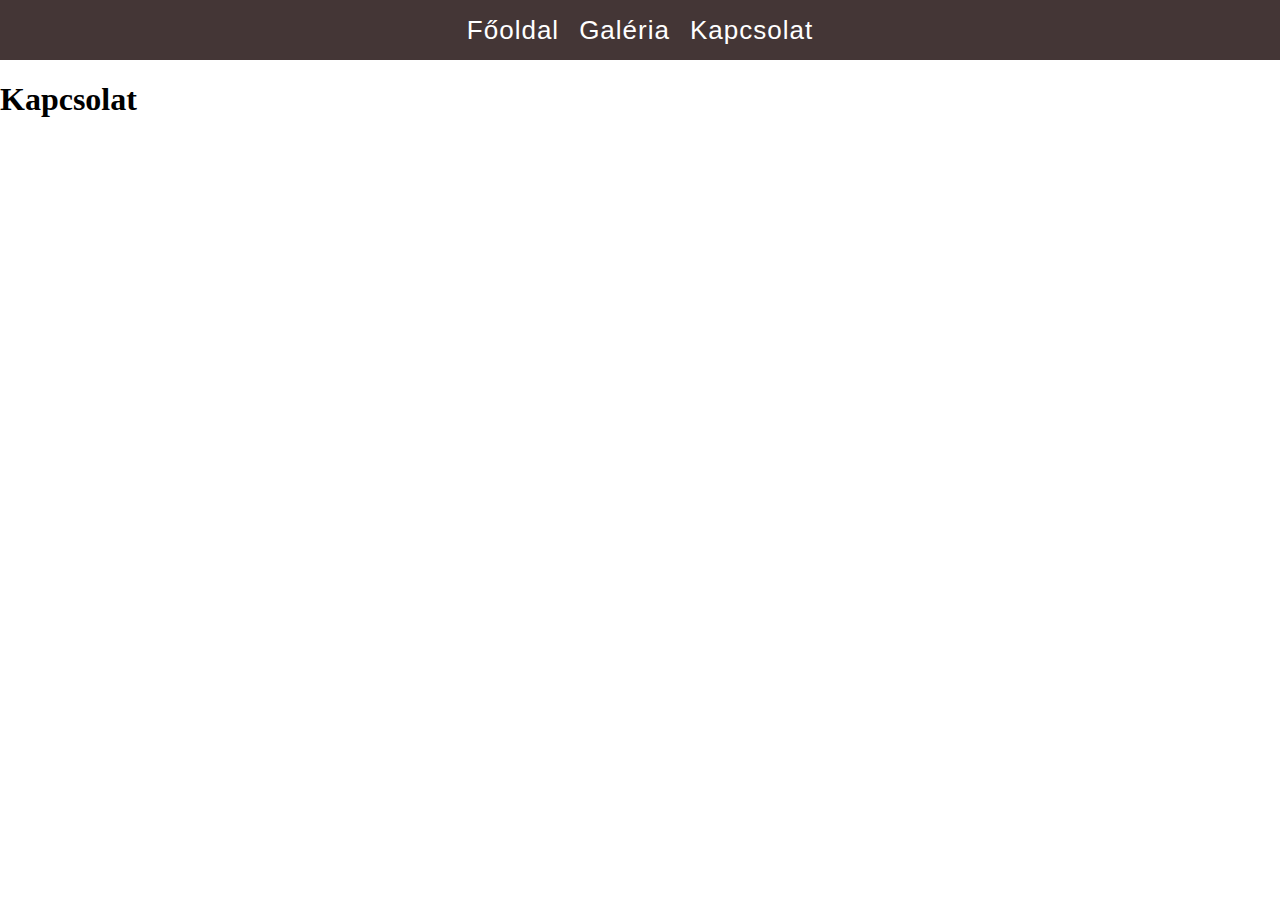
==== contact.html @ 3c87c21b "intitial commit" ====
<!DOCTYPE html>
<html lang="hu">
  <head>
    <meta charset="UTF-8" />
    <meta name="viewport" content="width=device-width, initial-scale=1.0" />
    <link rel="stylesheet" href="style.css" />
    <title>RD</title>
  </head>
  <body>
    <nav>
      <a href="index.html">Főoldal</a>
      <a href="gallery.html">Galéria</a>
      <a href="contact.html">Kapcsolat</a>
    </nav>
    <h1>Kapcsolat</h1>
  </body>
</html>
---- style.css ----
:root {
  --menu-display: flex;
}

body {
  margin: 0;
  padding-top: 60px;
}

nav {
  background-color: rgb(68, 54, 54);
  text-align: center;
  /* A menü fix magasságának beállítása */
  height: 60px;
  /* flex display, a könnyebb kezelhetőségért, irány és vertikális középre igazítás*/
  display: var(--menu-display);
  align-items: center;
  justify-content: center;
  /* A menü a helyén marad */
  position: fixed;
  top: 0;
  width: 100%;
}

nav a {
  color: white;
  text-decoration: none;
  font-size: 26px;
  font-family: "Gill Sans", "Gill Sans MT", Calibri, "Trebuchet MS", sans-serif;
  letter-spacing: 1px;
  padding: 2px 10px;
}

nav a:hover {
  background-color: grey;
}

#menulabel {
  cursor: pointer;
}

@media screen and (max-width: 600px) {
  :root {
    --menu-display: none;
  }
  nav a {
    font-size: 22px;
  }
  nav {
    flex-direction: column;
    height: auto;
    bottom: 0;
    top: auto;
  }
  body {
    padding-top: 0px;
  }
}

body:has(#menu:checked) {
  --menu-display: flex;
}

img {
  height: 200px;
}
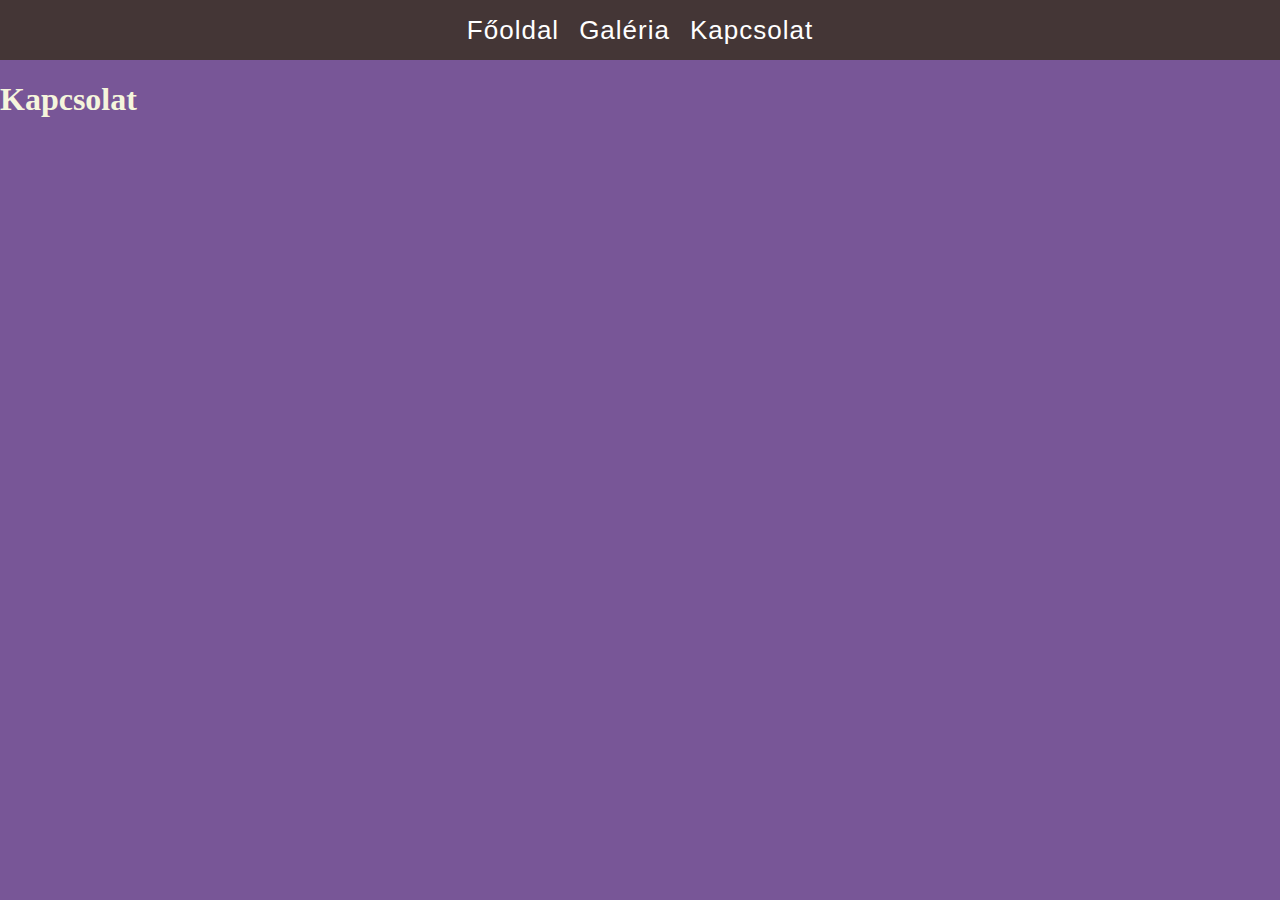
==== commit 3174e8c1: "." ====
--- a/contact.html
+++ b/contact.html
@@ -1,17 +1,17 @@
-<!DOCTYPE html>
-<html lang="hu">
-  <head>
-    <meta charset="UTF-8" />
-    <meta name="viewport" content="width=device-width, initial-scale=1.0" />
-    <link rel="stylesheet" href="style.css" />
-    <title>RD</title>
-  </head>
-  <body>
-    <nav>
-      <a href="index.html">Főoldal</a>
-      <a href="gallery.html">Galéria</a>
-      <a href="contact.html">Kapcsolat</a>
-    </nav>
-    <h1>Kapcsolat</h1>
-  </body>
-</html>
+<!DOCTYPE html>
+<html lang="hu">
+  <head>
+    <meta charset="UTF-8" />
+    <meta name="viewport" content="width=device-width, initial-scale=1.0" />
+    <link rel="stylesheet" href="style.css" />
+    <title>RD</title>
+  </head>
+  <body>
+    <nav>
+      <a href="index.html">Főoldal</a>
+      <a href="gallery.html">Galéria</a>
+      <a href="contact.html">Kapcsolat</a>
+    </nav>
+    <h1>Kapcsolat</h1>
+  </body>
+</html>
--- a/style.css
+++ b/style.css
@@ -1,66 +1,68 @@
-:root {
-  --menu-display: flex;
-}
-
-body {
-  margin: 0;
-  padding-top: 60px;
-}
-
-nav {
-  background-color: rgb(68, 54, 54);
-  text-align: center;
-  /* A menü fix magasságának beállítása */
-  height: 60px;
-  /* flex display, a könnyebb kezelhetőségért, irány és vertikális középre igazítás*/
-  display: var(--menu-display);
-  align-items: center;
-  justify-content: center;
-  /* A menü a helyén marad */
-  position: fixed;
-  top: 0;
-  width: 100%;
-}
-
-nav a {
-  color: white;
-  text-decoration: none;
-  font-size: 26px;
-  font-family: "Gill Sans", "Gill Sans MT", Calibri, "Trebuchet MS", sans-serif;
-  letter-spacing: 1px;
-  padding: 2px 10px;
-}
-
-nav a:hover {
-  background-color: grey;
-}
-
-#menulabel {
-  cursor: pointer;
-}
-
-@media screen and (max-width: 600px) {
-  :root {
-    --menu-display: none;
-  }
-  nav a {
-    font-size: 22px;
-  }
-  nav {
-    flex-direction: column;
-    height: auto;
-    bottom: 0;
-    top: auto;
-  }
-  body {
-    padding-top: 0px;
-  }
-}
-
-body:has(#menu:checked) {
-  --menu-display: flex;
-}
-
-img {
-  height: 200px;
-}
+:root {
+  --menu-display: flex;
+}
+
+body {
+  margin: 0;
+  padding-top: 60px;
+  background-color: rgb(120, 86, 151);
+  color: beige;
+}
+
+nav {
+  background-color: rgb(68, 54, 54);
+  text-align: center;
+  /* A menü fix magasságának beállítása */
+  height: 60px;
+  /* flex display, a könnyebb kezelhetőségért, irány és vertikális középre igazítás*/
+  display: var(--menu-display);
+  align-items: center;
+  justify-content: center;
+  /* A menü a helyén marad */
+  position: fixed;
+  top: 0;
+  width: 100%;
+}
+
+nav a {
+  color: white;
+  text-decoration: none;
+  font-size: 26px;
+  font-family: "Gill Sans", "Gill Sans MT", Calibri, "Trebuchet MS", sans-serif;
+  letter-spacing: 1px;
+  padding: 2px 10px;
+}
+
+nav a:hover {
+  background-color: grey;
+}
+
+#menulabel {
+  cursor: pointer;
+}
+
+@media screen and (max-width: 600px) {
+  :root {
+    --menu-display: none;
+  }
+  nav a {
+    font-size: 22px;
+  }
+  nav {
+    flex-direction: column;
+    height: auto;
+    bottom: 0;
+    top: auto;
+  }
+  body {
+    padding-top: 0px;
+  }
+}
+
+body:has(#menu:checked) {
+  --menu-display: flex;
+}
+
+img {
+  height: 200px;
+}
